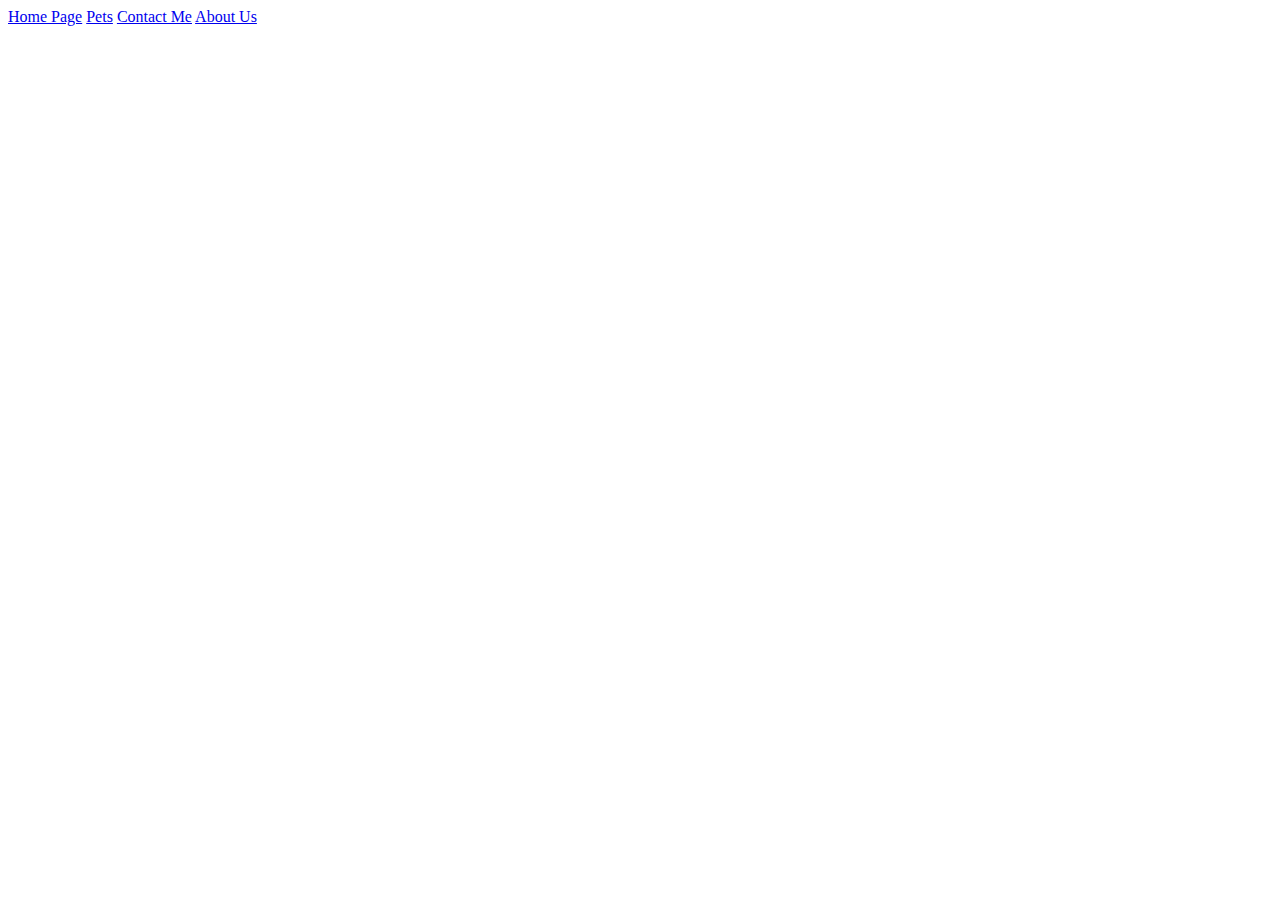
==== index.html @ 100ffe97 "Create index.html" ====
<DOCTYPE html>
    <html>
       <head> 
          <!--Here's my link to my stylesheet for my website located in the webroot-->
          <link rel="stylesheet" href="style.css"  >
          <title>PetShop</title>
       </head>
          <body>
                <!--This is my div section for my Navigation Bar located at the top of the web page-->
                <div class="center"><div class="topnav">
                        <a class="active" href="Home Page">Home Page</a>
                        <a href="Pets Page">Pets</a>
                        <a href="Contact Us!">Contact Me</a>
                        <a href="About Us!">About Us</a>
                </div>
                
    </html>
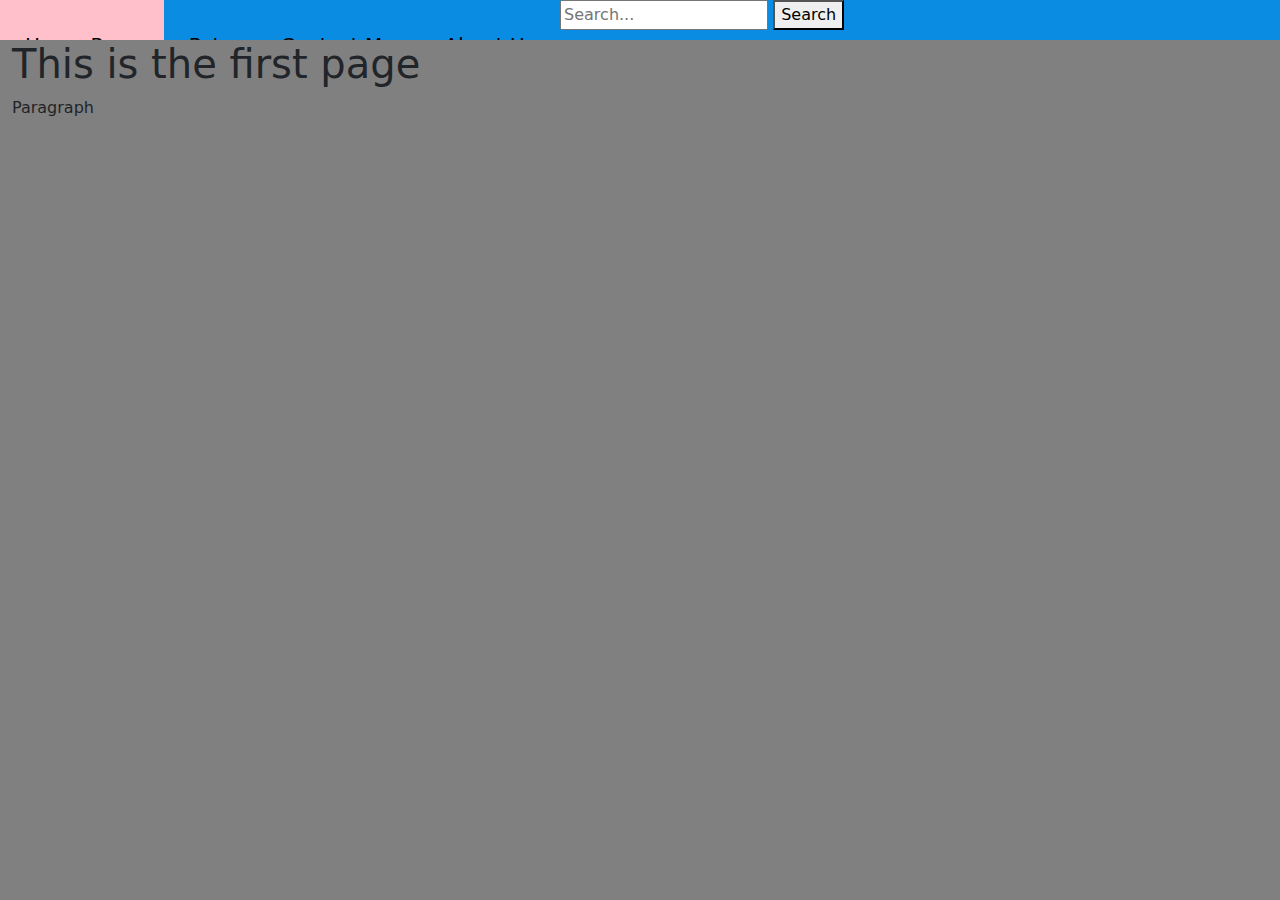
==== commit 544677fa: "main" ====
--- a/index.html
+++ b/index.html
@@ -1,17 +1,28 @@
-<DOCTYPE html>
-    <html>
-       <head> 
-          <!--Here's my link to my stylesheet for my website located in the webroot-->
-          <link rel="stylesheet" href="style.css"  >
-          <title>PetShop</title>
-       </head>
-          <body>
-                <!--This is my div section for my Navigation Bar located at the top of the web page-->
-                <div class="center"><div class="topnav">
-                        <a class="active" href="Home Page">Home Page</a>
-                        <a href="Pets Page">Pets</a>
-                        <a href="Contact Us!">Contact Me</a>
-                        <a href="About Us!">About Us</a>
-                </div>
-                
-    </html>
+<!DOCTYPE html>
+<html lang="en">
+   <head><title>PetShop</title>
+      <!-- Latest compiled and minified CSS -->
+<link href="https://cdn.jsdelivr.net/npm/bootstrap@5.1.1/dist/css/bootstrap.min.css" rel="stylesheet">
+
+<!-- Latest compiled JavaScript -->
+<script src="https://cdn.jsdelivr.net/npm/bootstrap@5.1.1/dist/js/bootstrap.bundle.min.js"></script>
+<body>
+             <!--Here's my link to my stylesheet for my website located in the webroot-->
+             <link rel="stylesheet" href="style.css">
+             <!-- This is my div section for my Navigation Bar located at the top of the web page -->
+                  <div class="center"><div class="topnav">
+                           <a class="active" href="Home Page">Home Page</a>
+                           <a href="Pets Page">Pets</a>
+                           <a href="Contact Us!">Contact Me</a>
+                           <a href="About Us!">About Us</a>
+                           <input class="text-reset" type="text" placeholder="Search...">
+                           <button type="reset" value="reset" class="button">Search</button>
+                  </div>
+                  <div class="container-fluid">
+                  <h1>This is the first page</h1>
+                  <p>Paragraph</p>
+</div>
+
+</body> <!--Search Bar with the search and reset button-->
+   </head>
+</html>--- a/style.css
+++ b/style.css
@@ -0,0 +1,47 @@
+body{
+    background-color: grey
+    }
+    
+        .topnav {
+        background-color: rgb(10, 140, 226);
+        overflow: hidden;
+        height: 40px;
+        width: auto;
+         }
+    
+        .topnav a {
+        float: inline-start;
+        color: black;
+        text-align:center;
+        padding: 30px 25px;
+        text-decoration: none;
+        font-size: 20px;
+         }
+    
+        .topnav a:hover {
+        background-color: pink;
+        color: black;
+         }
+
+        .search {
+            position:absolute;
+            left: 100%;
+            top:25%;
+            width:30%;
+        }
+
+        .button{
+        
+        
+
+
+        /* .center {  
+        position: absolute;
+        left: 50%;
+        top: 50%;
+        transform: translate(-50%, -50%);
+        border: 3px solid #363629;
+        padding: 20px;
+         }
+     */
+    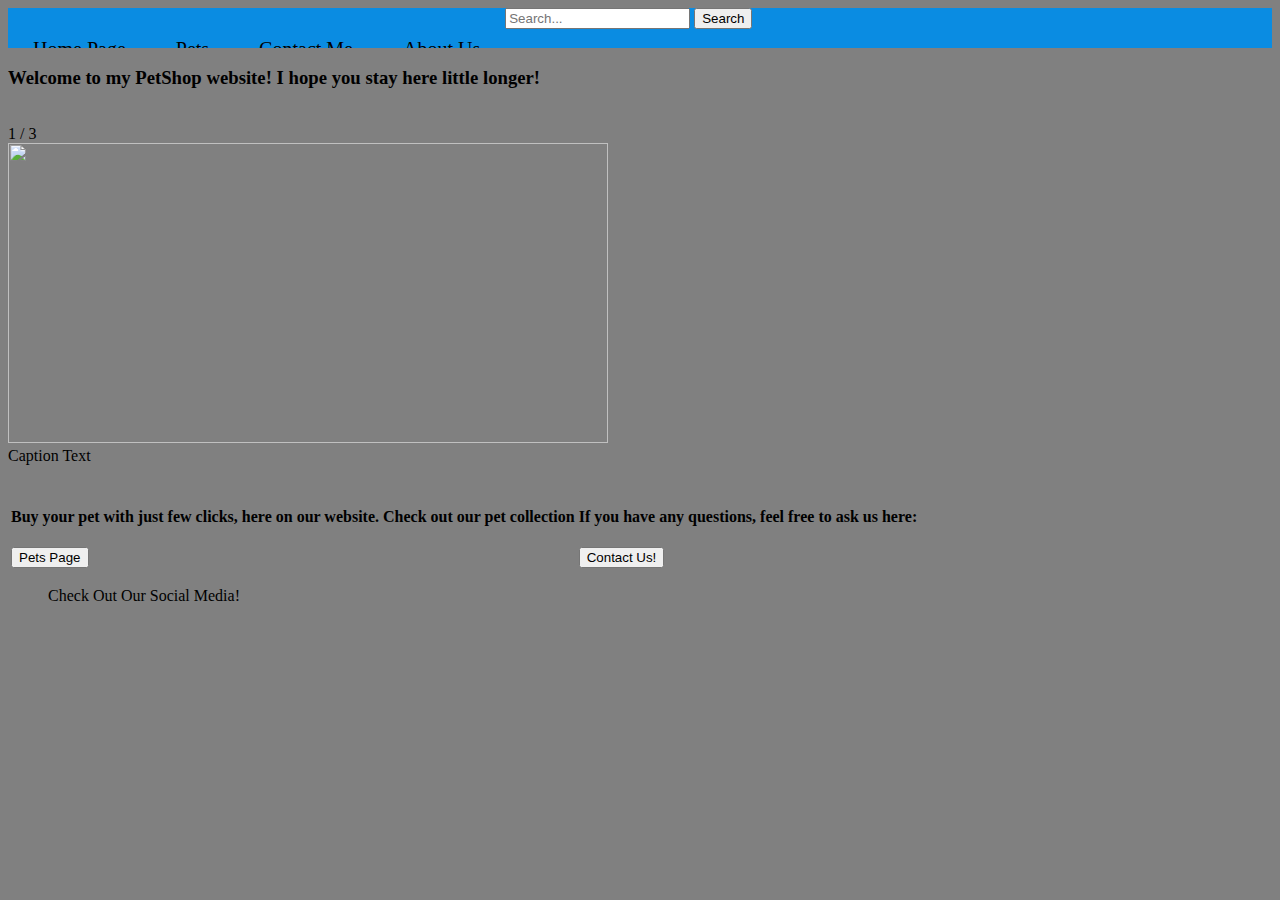
==== commit 5cf4b035: "Update index.html" ====
--- a/index.html
+++ b/index.html
@@ -1,28 +1,101 @@
 <!DOCTYPE html>
 <html lang="en">
-   <head><title>PetShop</title>
-      <!-- Latest compiled and minified CSS -->
-<link href="https://cdn.jsdelivr.net/npm/bootstrap@5.1.1/dist/css/bootstrap.min.css" rel="stylesheet">
+<meta name="viewport" content="width=device-width, initial-scale=1">
 
-<!-- Latest compiled JavaScript -->
-<script src="https://cdn.jsdelivr.net/npm/bootstrap@5.1.1/dist/js/bootstrap.bundle.min.js"></script>
-<body>
-             <!--Here's my link to my stylesheet for my website located in the webroot-->
-             <link rel="stylesheet" href="style.css">
-             <!-- This is my div section for my Navigation Bar located at the top of the web page -->
-                  <div class="center"><div class="topnav">
-                           <a class="active" href="Home Page">Home Page</a>
-                           <a href="Pets Page">Pets</a>
-                           <a href="Contact Us!">Contact Me</a>
-                           <a href="About Us!">About Us</a>
-                           <input class="text-reset" type="text" placeholder="Search...">
-                           <button type="reset" value="reset" class="button">Search</button>
-                  </div>
-                  <div class="container-fluid">
-                  <h1>This is the first page</h1>
-                  <p>Paragraph</p>
-</div>
+<head>
+    <title>PetShop</title>
 
-</body> <!--Search Bar with the search and reset button-->
-   </head>
-</html>+    <body>
+        <!--Here's my link to my stylesheet for my website located in the web root-->
+        <link rel="stylesheet" href="style.css">
+        <script type="text/javascript" src="scri"></script>
+        <!-- This is my div section for my Navigation Bar located at the top of the web page -->
+        <table>
+            <div class="center">
+                <div class="topnav">
+                    <a class="active" href="Home Page">Home Page</a>
+                    <a href="Pets Page">Pets</a>
+                    <a href="Contact Us!">Contact Me</a>
+                    <a href="About Us!">About Us</a>
+                    <input class="reset" type="text" placeholder="Search...">
+                    <button type="button" value="reset" class="button">Search</button>
+        </table>
+        <td>
+            <centre>
+                <p class="welcome">
+                    <h3>Welcome to my PetShop website! I hope you stay here little longer!</h3>
+                </p>
+            </centre>
+        </td>
+        <br>
+        <table class="table">
+
+            <td>
+                <p>
+                    <h4>Buy your pet with just few clicks, here on our website. Check out our pet collection</h4>
+                </p>
+                <button type="button" class="button2">Pets Page</button>
+            </td>
+            <td>
+                <p>
+                    <h4>If you have any questions, feel free to ask us here:</h4>
+                </p>
+                <button type="button" class="button3">Contact Us!</button>
+            </td>
+            <div class="slideshow-container">
+                <div class="mySlides fade">
+                    <div class="numbertext">1 / 3</div>
+                    <img src="la.jpg" style="width: 600px;height: 300px;">
+                    <div class="text">Caption Text</div>
+                </div>
+                <div class="mySlides fade">
+                    <div class="numbertext">2 / 3</div>
+                    <img src="chicago.jpg" style="width: 600px;height: 300px;">
+                    <div class="text">Caption Two</div>
+                </div>
+                <div class="mySlides fade">
+                    <div class="numbertext">3 / 3</div>
+                    <img src="ny.jpg" style="width: 600px;height: 300px;">
+                    <div class=" text ">Caption Three</div>
+                </div>
+            </div>
+            <br>
+            <div style="text-align:center ">
+                <span class="fullStop "></span>
+                <span class="fullStop "></span>
+                <span class="fullStop "></span>
+            </div>
+            <script>
+                var slideIndex = 0;
+                showSlides();
+
+                function showSlides() {
+                    var i;
+                    var slides = document.getElementsByClassName("mySlides ");
+                    var dots = document.getElementsByClassName("fullStop ");
+                    for (i = 0; i < slides.length; i++) {
+                        slides[i].style.display = "none ";
+                    }
+                    slideIndex++;
+                    if (slideIndex > slides.length) {
+                        slideIndex = 1
+                    }
+                    for (i = 0; i < dots.length; i++) {
+                        dots[i].className = dots[i].className.replace(" active ", " ");
+                    }
+                    slides[slideIndex - 1].style.display = "block ";
+                    dots[slideIndex - 1].className += " active ";
+                    setTimeout(showSlides, 3500); //This command will change the image every 3.5 seconds
+                }
+            </script>
+            </tr>
+        </table>
+        <footer class="footer">
+            <ul>
+                <p>Check Out Our Social Media!</p>
+            </ul>
+        </footer>
+    </body>
+</head>
+
+</html>
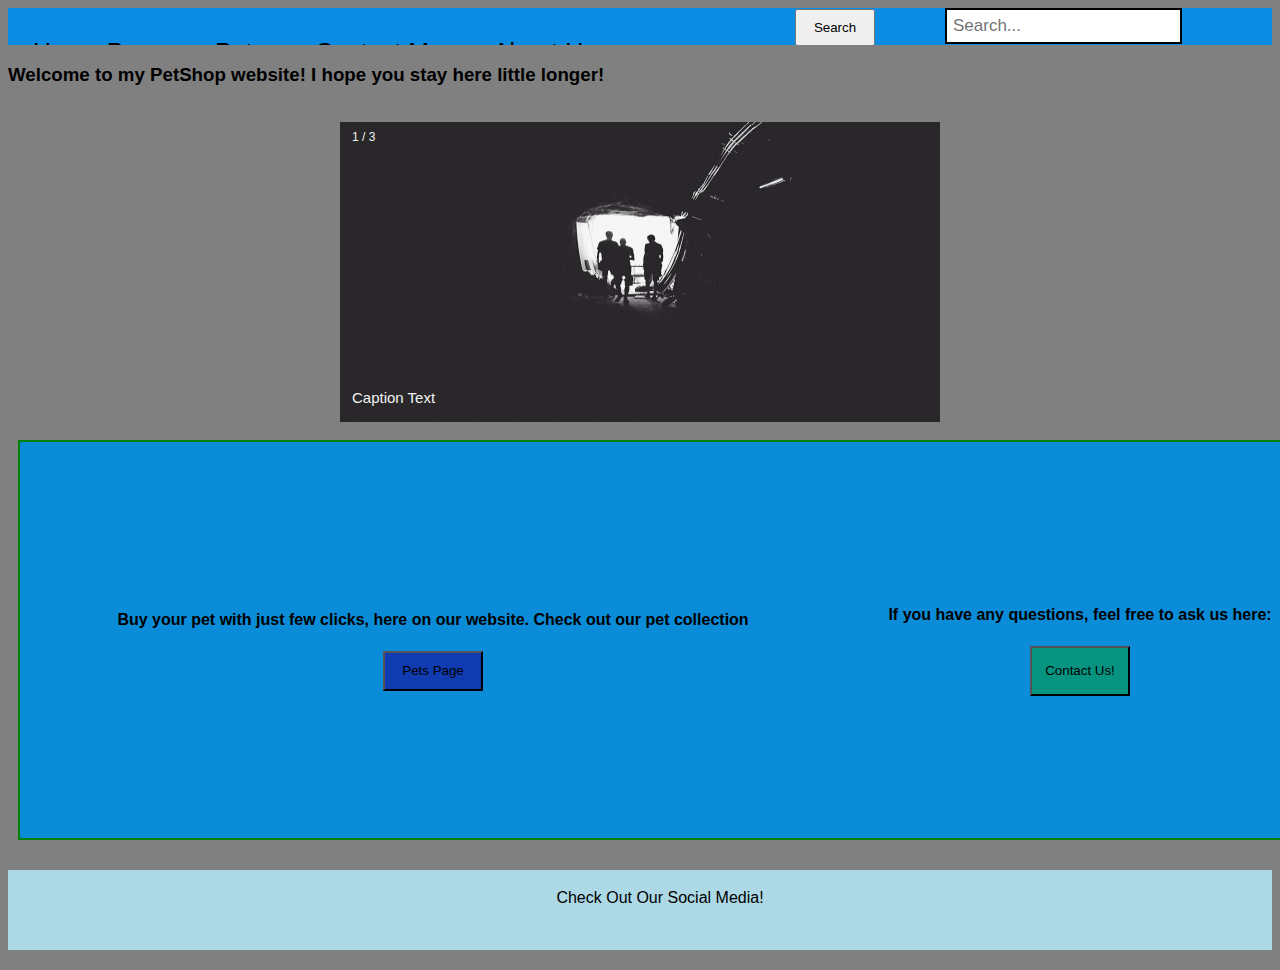
==== commit 5b184e7b: "Update index.html" ====
--- a/index.html
+++ b/index.html
@@ -8,7 +8,7 @@
     <body>
         <!--Here's my link to my stylesheet for my website located in the web root-->
         <link rel="stylesheet" href="style.css">
-        <script type="text/javascript" src="scri"></script>
+        <script type="text/javascript" src="script.js"></script>
         <!-- This is my div section for my Navigation Bar located at the top of the web page -->
         <table>
             <div class="center">
@@ -28,8 +28,8 @@
             </centre>
         </td>
         <br>
-        <table class="table">
 
+        <table class="table" align="centre"><centre>
             <td>
                 <p>
                     <h4>Buy your pet with just few clicks, here on our website. Check out our pet collection</h4>
@@ -89,7 +89,7 @@
                 }
             </script>
             </tr>
-        </table>
+        </centre></table>
         <footer class="footer">
             <ul>
                 <p>Check Out Our Social Media!</p>
--- a/style.css
+++ b/style.css
@@ -1,47 +1,149 @@
-body{
-    background-color: grey
+ body {
+        background-color: grey
     }
     
-        .topnav {
+    .topnav {
         background-color: rgb(10, 140, 226);
         overflow: hidden;
-        height: 40px;
+        text-align: left;
+        text-decoration: none;
+        height: 37px;
         width: auto;
-         }
+    }
     
-        .topnav a {
+    .topnav a {
         float: inline-start;
         color: black;
-        text-align:center;
         padding: 30px 25px;
         text-decoration: none;
-        font-size: 20px;
-         }
+        font-size: 25px;
+    }
     
-        .topnav a:hover {
+    .topnav a:hover {
         background-color: pink;
         color: black;
-         }
-
-        .search {
-            position:absolute;
-            left: 100%;
-            top:25%;
-            width:30%;
+    }
+    
+    .button {
+        float: right;
+        width: 80px;
+        height: 37px;
+        margin-right: 30px;
+        margin-top: 1px;
+        margin-left: 20px;
+    }
+    
+    .button2 {
+        width: 100px;
+        height: 40px;
+        text-align: center;
+        background-color: rgb(16, 59, 177);
+    }
+    
+    .reset {
+        float: right;
+        padding: 6px;
+        border: 2px solid;
+        margin-left: 40px;
+        margin-top: none;
+        margin-right: 90px;
+        font-size: 17px;
+    }
+    
+    .footer {
+        display: block;
+        text-align: center;
+        padding: 3px;
+        width: auto;
+        height: 80px;
+        margin-bottom: 20px;
+        background-color: lightblue;
+    }
+    
+    .container {
+        border: none;
+        margin-top: 50px;
+        margin-left: 150px;
+        margin-right: 150px;
+    }
+    
+    * {
+        box-sizing: border-box;
+    }
+    
+    body {
+        font-family: Verdana, sans-serif;
+    }
+    
+    .mySlides {
+        display: none;
+        margin-left: 200px;
+    }
+    
+    img {
+        vertical-align: middle;
+    }
+    /* Slideshow container */
+    
+    .slideshow-container {
+        max-width: 1000px;
+        position: relative;
+        margin-left: 20px;
+        margin: auto;
+    }
+    /* Caption text */
+    
+    .text {
+        color: #f2f2f2;
+        font-size: 15px;
+        padding: 8px 12px;
+        position: absolute;
+        bottom: 8px;
+        width: 100%;
+        text-align: auto;
+    }
+    /* Number text (1/3 etc) */
+    
+    .numbertext {
+        color: #f2f2f2;
+        font-size: 12px;
+        padding: 8px 12px;
+        position: absolute;
+        top: 0;
+    }
+    /* The dots/bullets/indicators */
+    
+    .dot {
+        height: 15px;
+        width: 15px;
+        margin: 0 2px;
+        background-color: #bbb;
+        border-radius: 50%;
+        display: inline-block;
+        transition: background-color 0.6s ease;
+    }
+    
+    .button3 {
+        width: 100px;
+        height: 50px;
+        background-color: rgb(6, 148, 129);
+    }
+    
+    .table {
+        margin: auto;
+        text-align: center;
+        width: 1320px;
+        height: 400px;
+        border: 2px solid green;
+        padding: 10px;
+        margin-left: 10px;
+        margin-bottom: 30px;
+        background-color: #0a8cd8;
+    }
+    /* On smaller screens, decrease text size */
+    
+    @media only screen and (max-width: 300px) {
+        .text {
+            font-size: 11px
         }
-
-        .button{
-        
-        
-
-
-        /* .center {  
-        position: absolute;
-        left: 50%;
-        top: 50%;
-        transform: translate(-50%, -50%);
-        border: 3px solid #363629;
-        padding: 20px;
-         }
-     */
-    +    }
